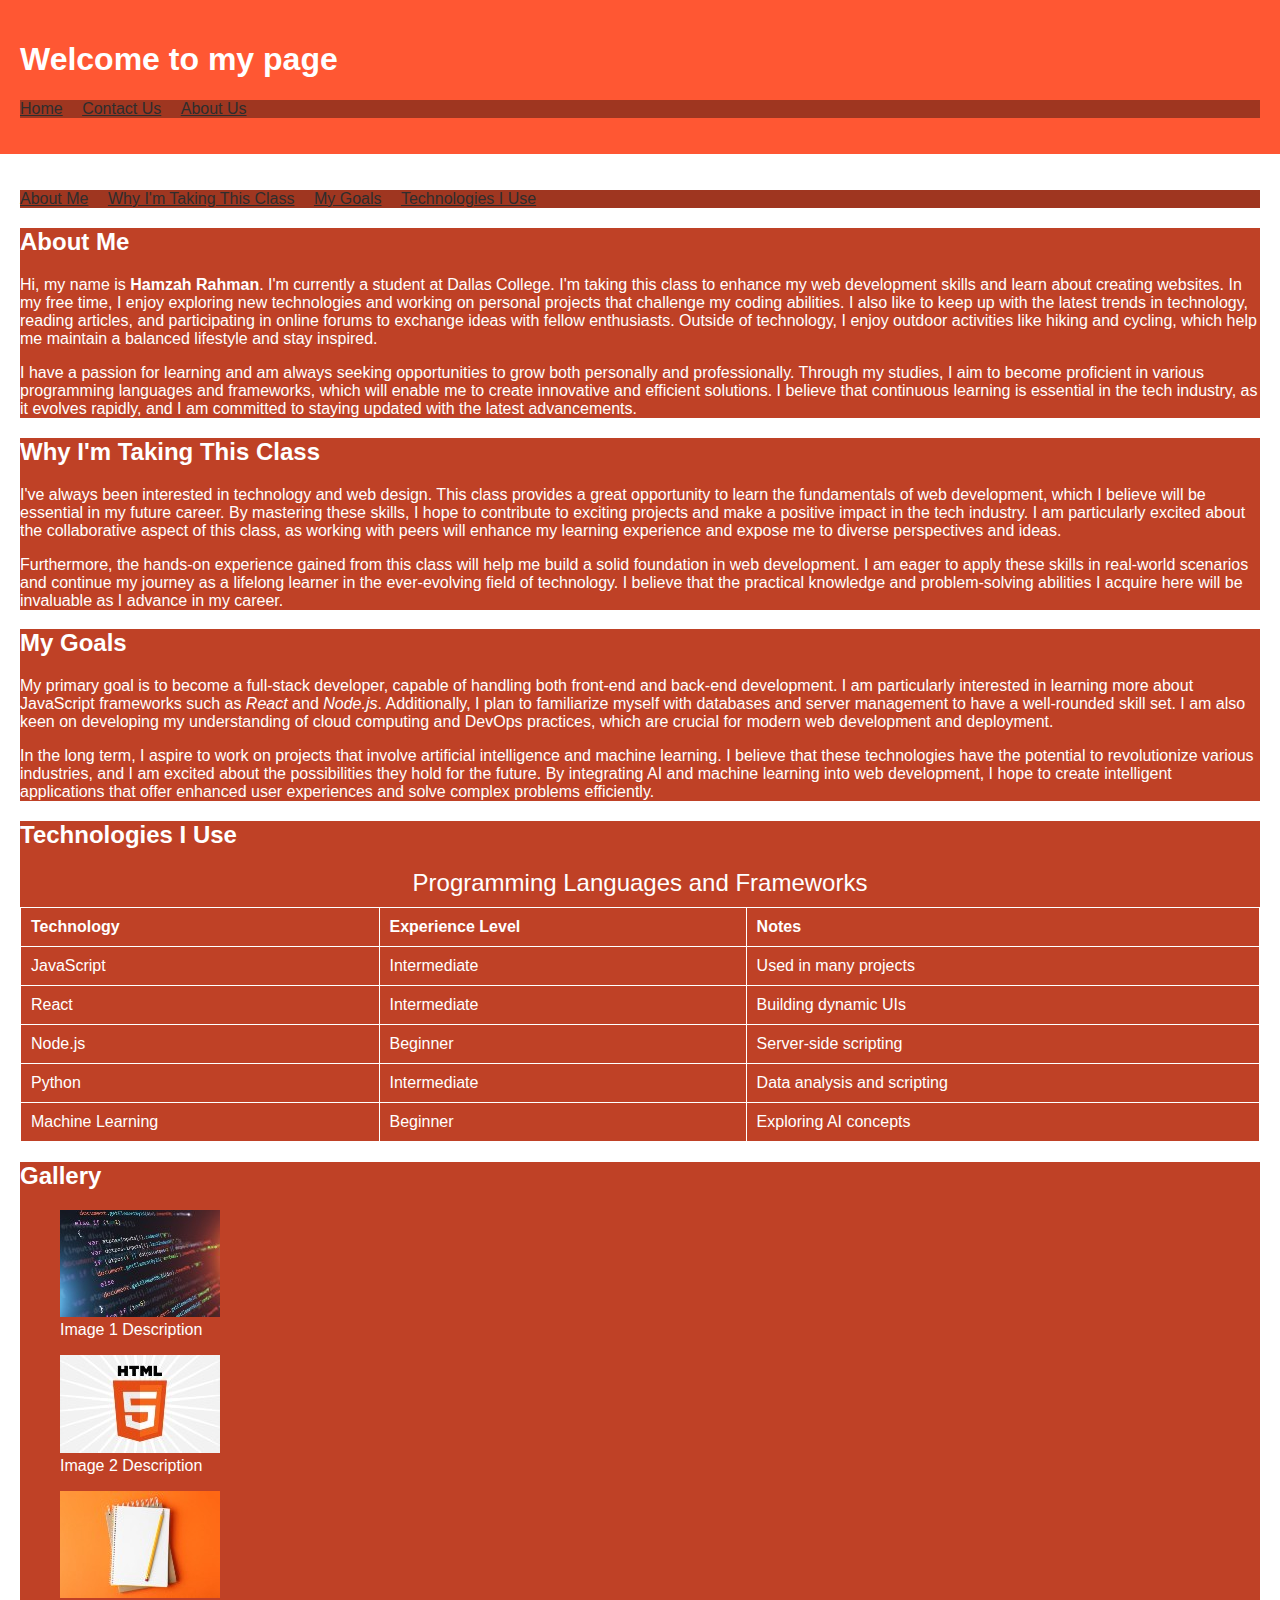
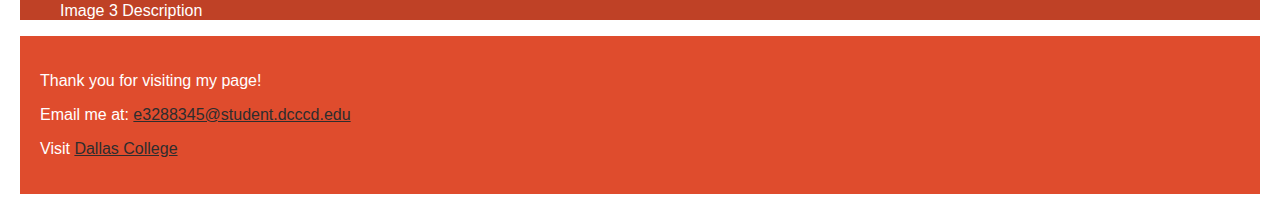
==== index.html @ 8325bf4f "images added" ====
<!DOCTYPE html>
<html lang="en">
<head>
  <meta charset="UTF-8">
  <meta name="viewport" content="width=device-width, initial-scale=1.0">
  <title>About Me</title>
  <link rel="stylesheet" href="css/style.css">
</head>
<body>
  <header>
    <h1>Welcome to my page</h1>
    <nav>
      <ul>
        <li><a href="index.html">Home</a></li>
        <li><a href="contact-us.html">Contact Us</a></li>
        <li><a href="about-us.html">About Us</a></li>
      </ul>
    </nav>
  </header>
  <main>
    <nav>
      <ul>
        <li><a href="#about-me">About Me</a></li>
        <li><a href="#why-class">Why I'm Taking This Class</a></li>
        <li><a href="#goals">My Goals</a></li>
        <li><a href="#technologies">Technologies I Use</a></li>
      </ul>
    </nav>
    <section id="about-me">
      <h2>About Me</h2>
      <p>Hi, my name is <strong>Hamzah Rahman</strong>. I'm currently a student at Dallas College. I'm taking this class to enhance my web development skills and learn about creating websites. In my free time, I enjoy exploring new technologies and working on personal projects that challenge my coding abilities. I also like to keep up with the latest trends in technology, reading articles, and participating in online forums to exchange ideas with fellow enthusiasts. Outside of technology, I enjoy outdoor activities like hiking and cycling, which help me maintain a balanced lifestyle and stay inspired.</p>
      <p>I have a passion for learning and am always seeking opportunities to grow both personally and professionally. Through my studies, I aim to become proficient in various programming languages and frameworks, which will enable me to create innovative and efficient solutions. I believe that continuous learning is essential in the tech industry, as it evolves rapidly, and I am committed to staying updated with the latest advancements.</p>
    </section>
    <section id="why-class">
      <h2>Why I'm Taking This Class</h2>
      <p>I've always been interested in technology and web design. This class provides a great opportunity to learn the fundamentals of web development, which I believe will be essential in my future career. By mastering these skills, I hope to contribute to exciting projects and make a positive impact in the tech industry. I am particularly excited about the collaborative aspect of this class, as working with peers will enhance my learning experience and expose me to diverse perspectives and ideas.</p>
      <p>Furthermore, the hands-on experience gained from this class will help me build a solid foundation in web development. I am eager to apply these skills in real-world scenarios and continue my journey as a lifelong learner in the ever-evolving field of technology. I believe that the practical knowledge and problem-solving abilities I acquire here will be invaluable as I advance in my career.</p>
    </section>
    <section id="goals">
      <h2>My Goals</h2>
      <p>My primary goal is to become a full-stack developer, capable of handling both front-end and back-end development. I am particularly interested in learning more about JavaScript frameworks such as <em>React</em> and <em>Node.js</em>. Additionally, I plan to familiarize myself with databases and server management to have a well-rounded skill set. I am also keen on developing my understanding of cloud computing and DevOps practices, which are crucial for modern web development and deployment.</p>
      <p>In the long term, I aspire to work on projects that involve artificial intelligence and machine learning. I believe that these technologies have the potential to revolutionize various industries, and I am excited about the possibilities they hold for the future. By integrating AI and machine learning into web development, I hope to create intelligent applications that offer enhanced user experiences and solve complex problems efficiently.</p>
    </section>
    <section id="technologies">
      <h2>Technologies I Use</h2>
      <table>
        <caption>Programming Languages and Frameworks</caption>
        <thead>
          <tr>
            <th scope="col">Technology</th>
            <th scope="col">Experience Level</th>
            <th scope="col">Notes</th>
          </tr>
        </thead>
        <tbody>
          <tr>
            <td>JavaScript</td>
            <td>Intermediate</td>
            <td>Used in many projects</td>
          </tr>
          <tr>
            <td>React</td>
            <td>Intermediate</td>
            <td>Building dynamic UIs</td>
          </tr>
          <tr>
            <td>Node.js</td>
            <td>Beginner</td>
            <td>Server-side scripting</td>
          </tr>
          <tr>
            <td>Python</td>
            <td>Intermediate</td>
            <td>Data analysis and scripting</td>
          </tr>
          <tr>
            <td>Machine Learning</td>
            <td>Beginner</td>
            <td>Exploring AI concepts</td>
          </tr>
        </tbody>
      </table>
    </section>
    
    <!-- Adding images to the home page -->
    <section id="images">
      <h2>Gallery</h2>
      <div class="gallery">
        <figure>
          <a href="images/image1-lg.jpg" target="_blank"><img src="images/image1-thumb.jpg" alt="Image 1 Description"></a>
          <figcaption>Image 1 Description</figcaption>
        </figure>
        <figure>
          <a href="images/image2-lg.jpg" target="_blank"><img src="images/image2-thumb.jpg" alt="Image 2 Description"></a>
          <figcaption>Image 2 Description</figcaption>
        </figure>
        <figure>
          <a href="images/image3-lg.jpg" target="_blank"><img src="images/image3-thumb.jpg" alt="Image 3 Description"></a>
          <figcaption>Image 3 Description</figcaption>
        </figure>
      </div>
    </section>

    <footer>
      <p>Thank you for visiting my page!</p>
      <p>Email me at: <a href="mailto:e3288345@student.dcccd.edu">e3288345@student.dcccd.edu</a></p>
      <p>Visit <a href="https://www.dcccd.edu" target="_blank">Dallas College</a></p>
    </footer>
  </main>
</body>
</html>
---- css/style.css ----
header {
  background-color: #FF5733; /* Header background color */
  color: #ffffff; /* Text color for better readability */
}

footer {
  background-color: #DF4C2D; /* Footer background color */
  color: #ffffff; /* Text color for better readability */
}

section {
  background-color: #BF4126; /* Section background color */
  color: #ffffff; /* Text color for better readability */
}

nav {
  background-color: #9F3620; /* Navigation background color */
}

h1, h2, h3, h4, h5, h6 {
  font-family: Arial, sans-serif;
  font-weight: bold;
  color: #ffffff; /* Text color for better readability */
}

p {
  font-family: Arial, sans-serif;
  color: #ffffff; /* Text color for better readability */
}

a:link {
  color: #2e2d2d; /* Custom link color */
}

a:visited {
  color: #000000; /* Custom visited link color */
}

a:hover {
  color: #c7bbb9; /* Custom hover link color */
}

.main-bg {
  background-color: #f0f0f0; /* Main background color */
}

.text-color {
  color: #333333; /* Text color */
}

/* Additional styles for better layout */
body {
  margin: 0;
  font-family: Arial, sans-serif;
}

header, footer {
  padding: 20px;
}

nav ul {
  list-style-type: none;
  padding: 0;
}

nav ul li {
  display: inline;
  margin-right: 15px;
}

main {
  padding: 20px;
}

table {
  width: 100%;
  border-collapse: collapse;
}

table, th, td {
  border: 1px solid #ffffff;
}

th, td {
  padding: 10px;
  text-align: left;
}

caption {
  font-size: 1.5em;
  margin-bottom: 10px;
  color: #ffffff;
}
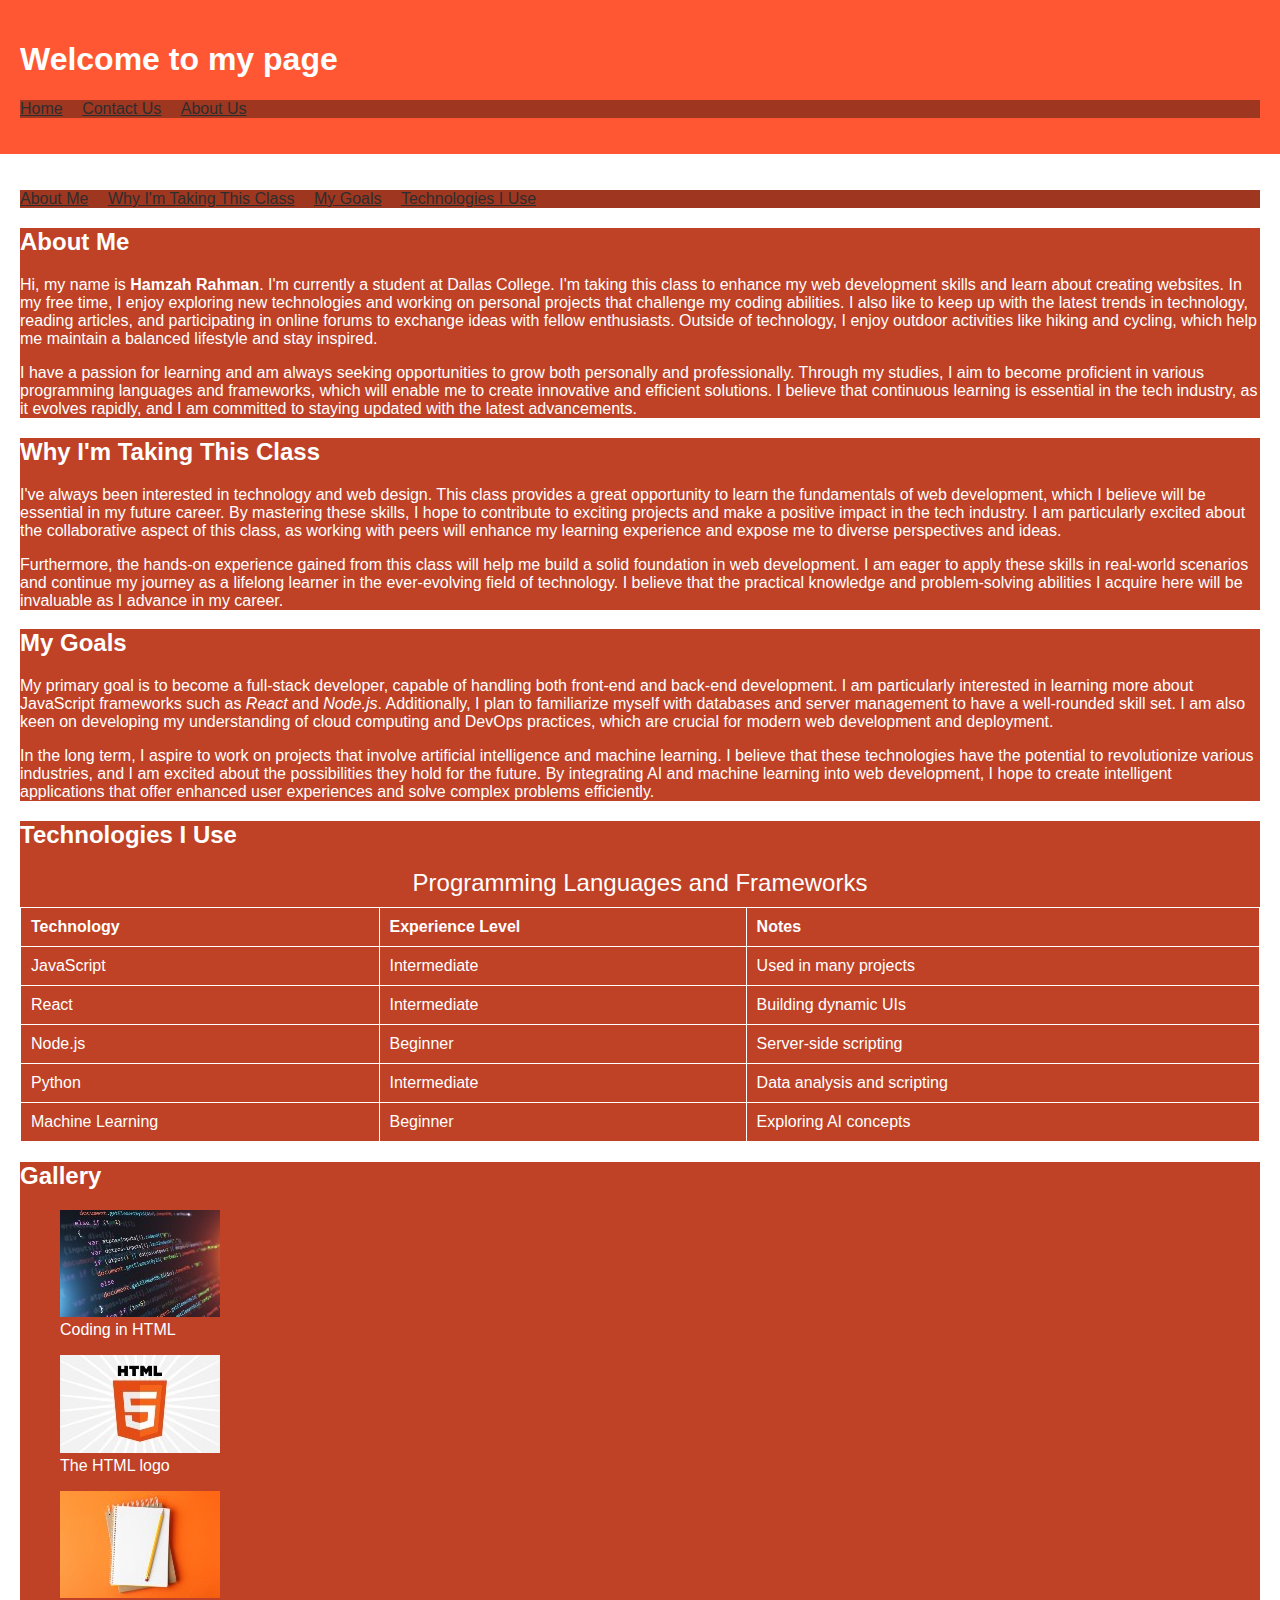
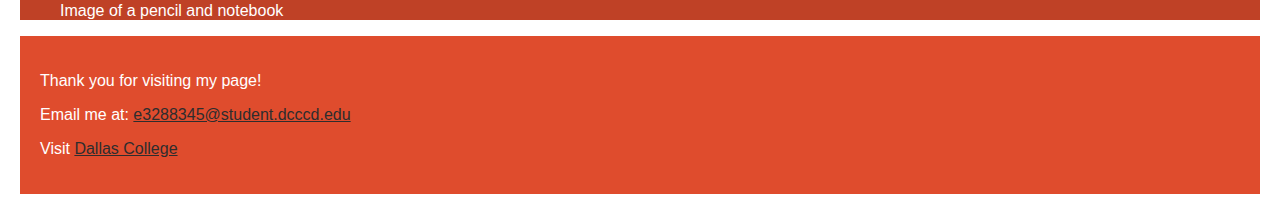
==== commit f03bfdc5: "fixed details" ====
--- a/index.html
+++ b/index.html
@@ -5,6 +5,7 @@
   <meta name="viewport" content="width=device-width, initial-scale=1.0">
   <title>About Me</title>
   <link rel="stylesheet" href="css/style.css">
+  <link rel="icon" type="image/x-icon" href="images/favicon.ico">
 </head>
 <body>
   <header>
@@ -87,16 +88,16 @@
       <h2>Gallery</h2>
       <div class="gallery">
         <figure>
-          <a href="images/image1-lg.jpg" target="_blank"><img src="images/image1-thumb.jpg" alt="Image 1 Description"></a>
-          <figcaption>Image 1 Description</figcaption>
+          <a href="images/image1-lg.jpg" target="_blank"><img src="images/image1-thumb.jpg" alt="Coding in HTML"></a>
+          <figcaption>Coding in HTML</figcaption>
         </figure>
         <figure>
-          <a href="images/image2-lg.jpg" target="_blank"><img src="images/image2-thumb.jpg" alt="Image 2 Description"></a>
-          <figcaption>Image 2 Description</figcaption>
+          <a href="images/image2-lg.jpg" target="_blank"><img src="images/image2-thumb.jpg" alt="The HTML logo"></a>
+          <figcaption>The HTML logo</figcaption>
         </figure>
         <figure>
-          <a href="images/image3-lg.jpg" target="_blank"><img src="images/image3-thumb.jpg" alt="Image 3 Description"></a>
-          <figcaption>Image 3 Description</figcaption>
+          <a href="images/image3-lg.jpg" target="_blank"><img src="images/image3-thumb.jpg" alt="Image of a pencil and notebook"></a>
+          <figcaption>Image of a pencil and notebook</figcaption>
         </figure>
       </div>
     </section>
@@ -108,4 +109,4 @@
     </footer>
   </main>
 </body>
-</html>
+</html>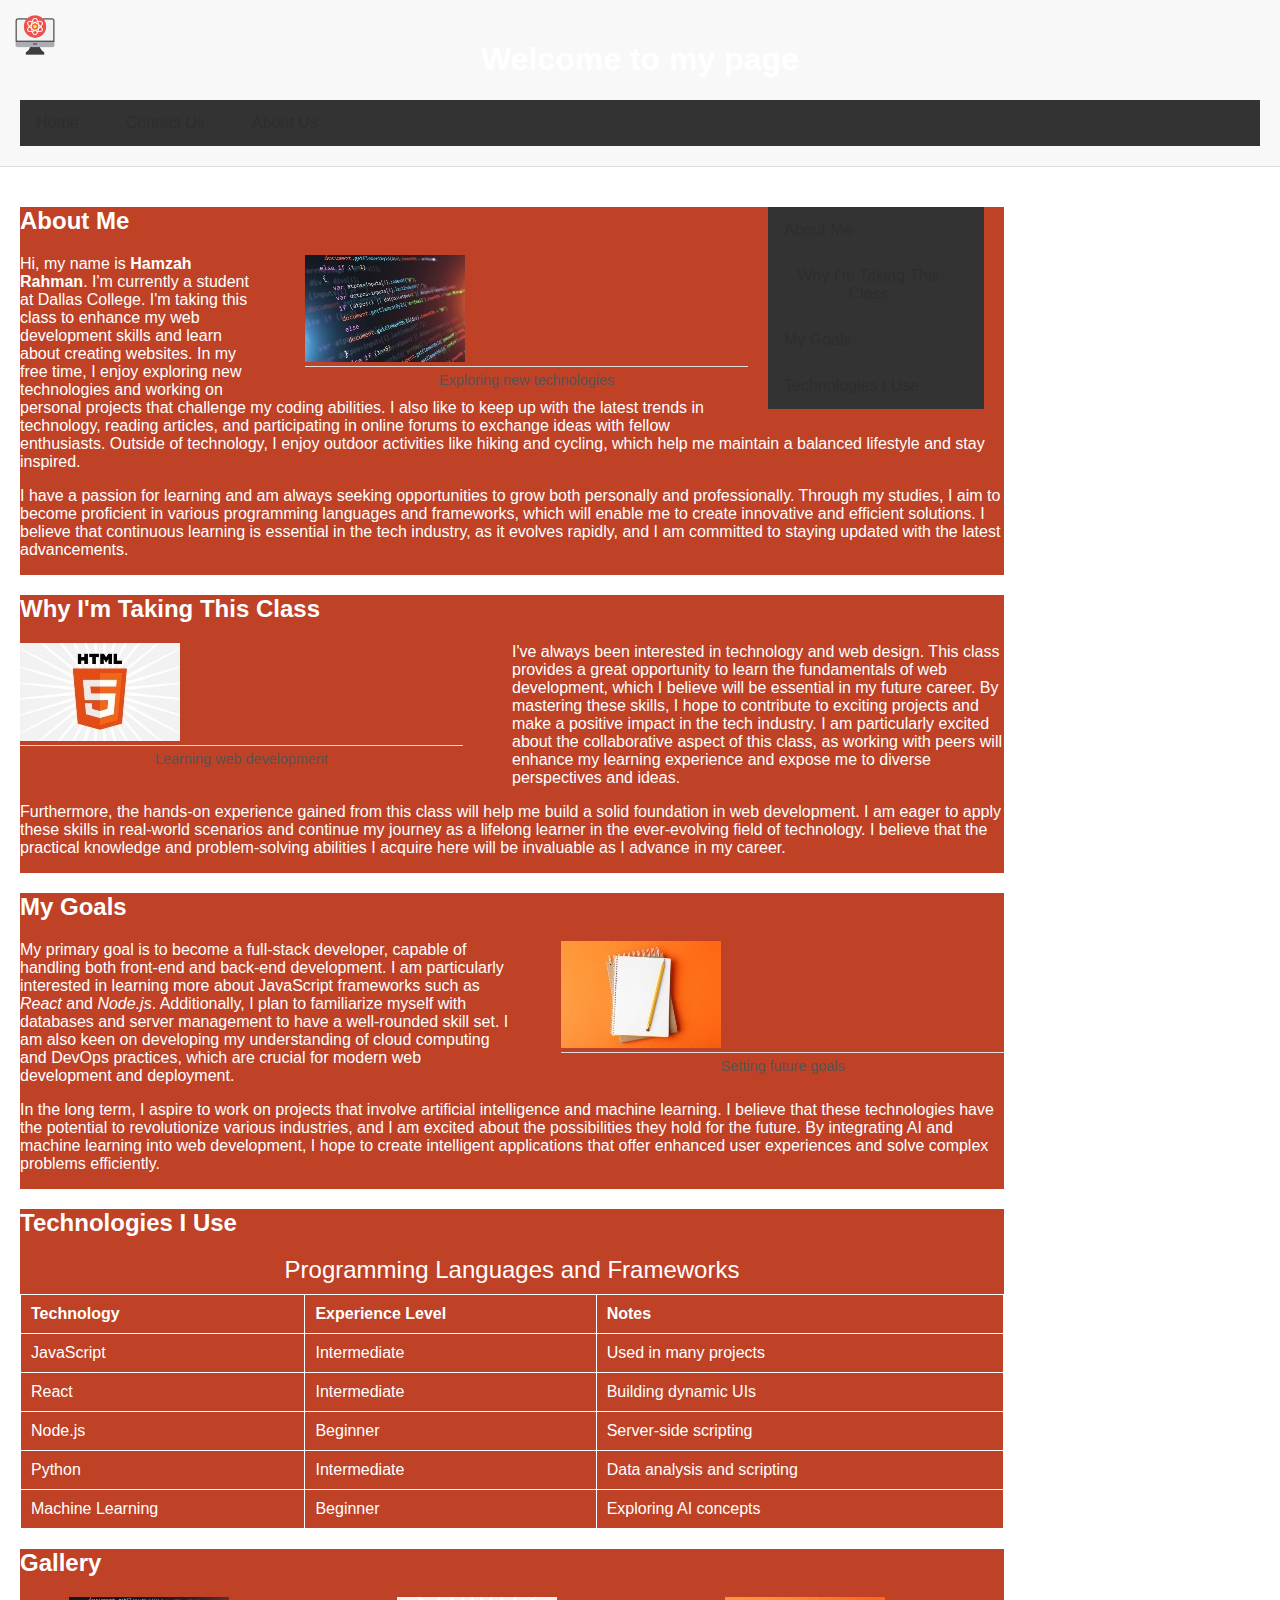
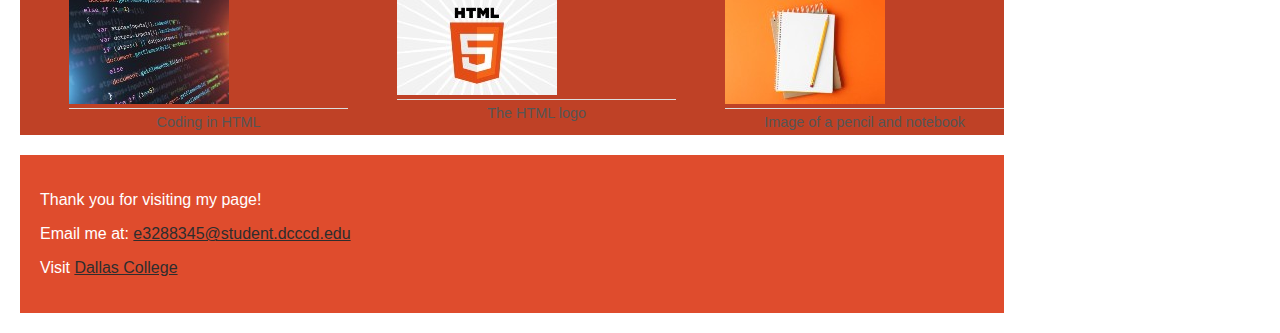
==== commit 49c37f5f: "7/21" ====
--- a/index.html
+++ b/index.html
@@ -5,10 +5,12 @@
   <meta name="viewport" content="width=device-width, initial-scale=1.0">
   <title>About Me</title>
   <link rel="stylesheet" href="css/style.css">
+  <link rel="stylesheet" href="css/layout.css">
   <link rel="icon" type="image/x-icon" href="images/favicon.ico">
 </head>
 <body>
   <header>
+    <img src="images/logo.png" alt="Site Logo" class="logo">
     <h1>Welcome to my page</h1>
     <nav>
       <ul>
@@ -19,26 +21,40 @@
     </nav>
   </header>
   <main>
-    <nav>
-      <ul>
-        <li><a href="#about-me">About Me</a></li>
-        <li><a href="#why-class">Why I'm Taking This Class</a></li>
-        <li><a href="#goals">My Goals</a></li>
-        <li><a href="#technologies">Technologies I Use</a></li>
-      </ul>
-    </nav>
+    <aside>
+      <nav>
+        <ul>
+          <li><a href="#about-me">About Me</a></li>
+          <li><a href="#why-class">Why I'm Taking This Class</a></li>
+          <li><a href="#goals">My Goals</a></li>
+          <li><a href="#technologies">Technologies I Use</a></li>
+        </ul>
+      </nav>
+    </aside>
     <section id="about-me">
       <h2>About Me</h2>
+      <figure>
+        <img src="images/image1-thumb.jpg" alt="About Me Image">
+        <figcaption>Exploring new technologies</figcaption>
+      </figure>
       <p>Hi, my name is <strong>Hamzah Rahman</strong>. I'm currently a student at Dallas College. I'm taking this class to enhance my web development skills and learn about creating websites. In my free time, I enjoy exploring new technologies and working on personal projects that challenge my coding abilities. I also like to keep up with the latest trends in technology, reading articles, and participating in online forums to exchange ideas with fellow enthusiasts. Outside of technology, I enjoy outdoor activities like hiking and cycling, which help me maintain a balanced lifestyle and stay inspired.</p>
       <p>I have a passion for learning and am always seeking opportunities to grow both personally and professionally. Through my studies, I aim to become proficient in various programming languages and frameworks, which will enable me to create innovative and efficient solutions. I believe that continuous learning is essential in the tech industry, as it evolves rapidly, and I am committed to staying updated with the latest advancements.</p>
     </section>
     <section id="why-class">
       <h2>Why I'm Taking This Class</h2>
+      <figure>
+        <img src="images/image2-thumb.jpg" alt="Why Class Image">
+        <figcaption>Learning web development</figcaption>
+      </figure>
       <p>I've always been interested in technology and web design. This class provides a great opportunity to learn the fundamentals of web development, which I believe will be essential in my future career. By mastering these skills, I hope to contribute to exciting projects and make a positive impact in the tech industry. I am particularly excited about the collaborative aspect of this class, as working with peers will enhance my learning experience and expose me to diverse perspectives and ideas.</p>
       <p>Furthermore, the hands-on experience gained from this class will help me build a solid foundation in web development. I am eager to apply these skills in real-world scenarios and continue my journey as a lifelong learner in the ever-evolving field of technology. I believe that the practical knowledge and problem-solving abilities I acquire here will be invaluable as I advance in my career.</p>
     </section>
     <section id="goals">
       <h2>My Goals</h2>
+      <figure>
+        <img src="images/image3-thumb.jpg" alt="Goals Image">
+        <figcaption>Setting future goals</figcaption>
+      </figure>
       <p>My primary goal is to become a full-stack developer, capable of handling both front-end and back-end development. I am particularly interested in learning more about JavaScript frameworks such as <em>React</em> and <em>Node.js</em>. Additionally, I plan to familiarize myself with databases and server management to have a well-rounded skill set. I am also keen on developing my understanding of cloud computing and DevOps practices, which are crucial for modern web development and deployment.</p>
       <p>In the long term, I aspire to work on projects that involve artificial intelligence and machine learning. I believe that these technologies have the potential to revolutionize various industries, and I am excited about the possibilities they hold for the future. By integrating AI and machine learning into web development, I hope to create intelligent applications that offer enhanced user experiences and solve complex problems efficiently.</p>
     </section>
@@ -82,8 +98,6 @@
         </tbody>
       </table>
     </section>
-    
-    <!-- Adding images to the home page -->
     <section id="images">
       <h2>Gallery</h2>
       <div class="gallery">
@@ -101,7 +115,6 @@
         </figure>
       </div>
     </section>
-
     <footer>
       <p>Thank you for visiting my page!</p>
       <p>Email me at: <a href="mailto:e3288345@student.dcccd.edu">e3288345@student.dcccd.edu</a></p>
@@ -109,4 +122,4 @@
     </footer>
   </main>
 </body>
-</html>+</html>
--- a/css/layout.css
+++ b/css/layout.css
@@ -0,0 +1,116 @@
+/* layout.css */
+
+body {
+    font-family: Arial, sans-serif;
+  }
+  
+  header {
+    background-color: #f8f8f8;
+    padding: 20px;
+    text-align: center;
+    border-bottom: 1px solid #ddd;
+    position: relative; /* Needed for absolute positioning of logo */
+  }
+  
+  nav {
+    background-color: #333;
+    overflow: hidden;
+  }
+  
+  nav ul {
+    list-style-type: none;
+    margin: 0;
+    padding: 0;
+  }
+  
+  nav ul li {
+    float: left;
+  }
+  
+  nav ul li a {
+    display: block;
+    color: white;
+    text-align: center;
+    padding: 14px 16px;
+    text-decoration: none;
+  }
+  
+  nav ul li a:hover {
+    background-color: #111;
+  }
+  
+  aside {
+    float: right;
+    width: 20vw;
+    padding: 20px;
+    box-sizing: border-box;
+    position: sticky;
+    top: 0;
+  }
+  
+  main {
+    width: 80vw;
+    margin-right: 20vw;
+    padding: 20px;
+    box-sizing: border-box;
+  }
+  
+  section {
+    margin-bottom: 20px;
+  }
+  
+  figure {
+    margin: 0;
+    padding: 0;
+  }
+  
+  figure img {
+    max-width: 100%;
+    height: auto;
+  }
+  
+  figure figcaption {
+    text-align: center;
+    font-size: 0.9em;
+    color: #555;
+    padding: 5px;
+    border-top: 1px solid #ddd;
+  }
+  
+  /* Float images alternately */
+  section:nth-child(odd) figure {
+    float: left;
+    width: 45%;
+    margin-right: 5%;
+  }
+  
+  section:nth-child(even) figure {
+    float: right;
+    width: 45%;
+    margin-left: 5%;
+  }
+  
+  section::after {
+    content: "";
+    display: table;
+    clear: both;
+  }
+  
+  /* Logo positioning */
+  header img.logo {
+    position: absolute;
+    top: 10px;
+    left: 10px;
+    width: 50px;
+    height: auto;
+  }
+  
+  .gallery {
+    display: flex;
+    justify-content: space-between;
+  }
+  
+  .gallery figure {
+    width: 30%;
+  }
+  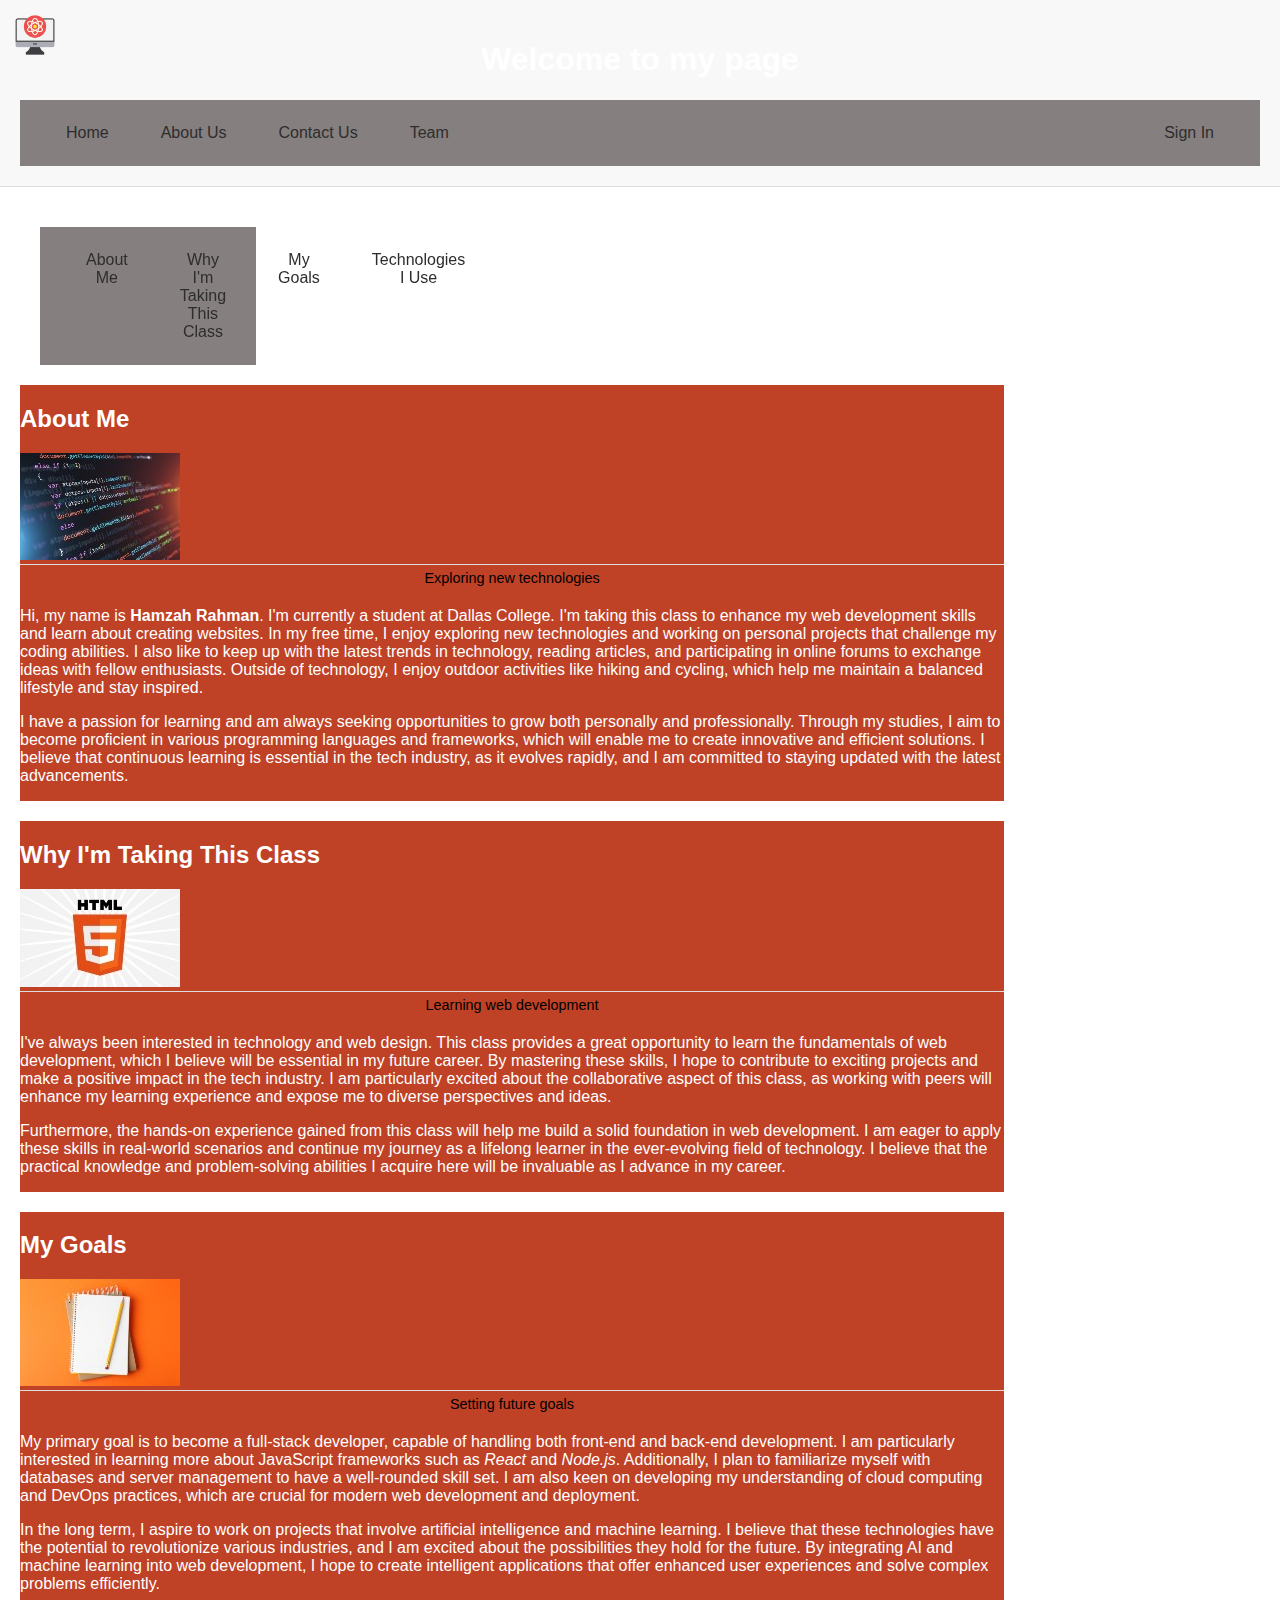
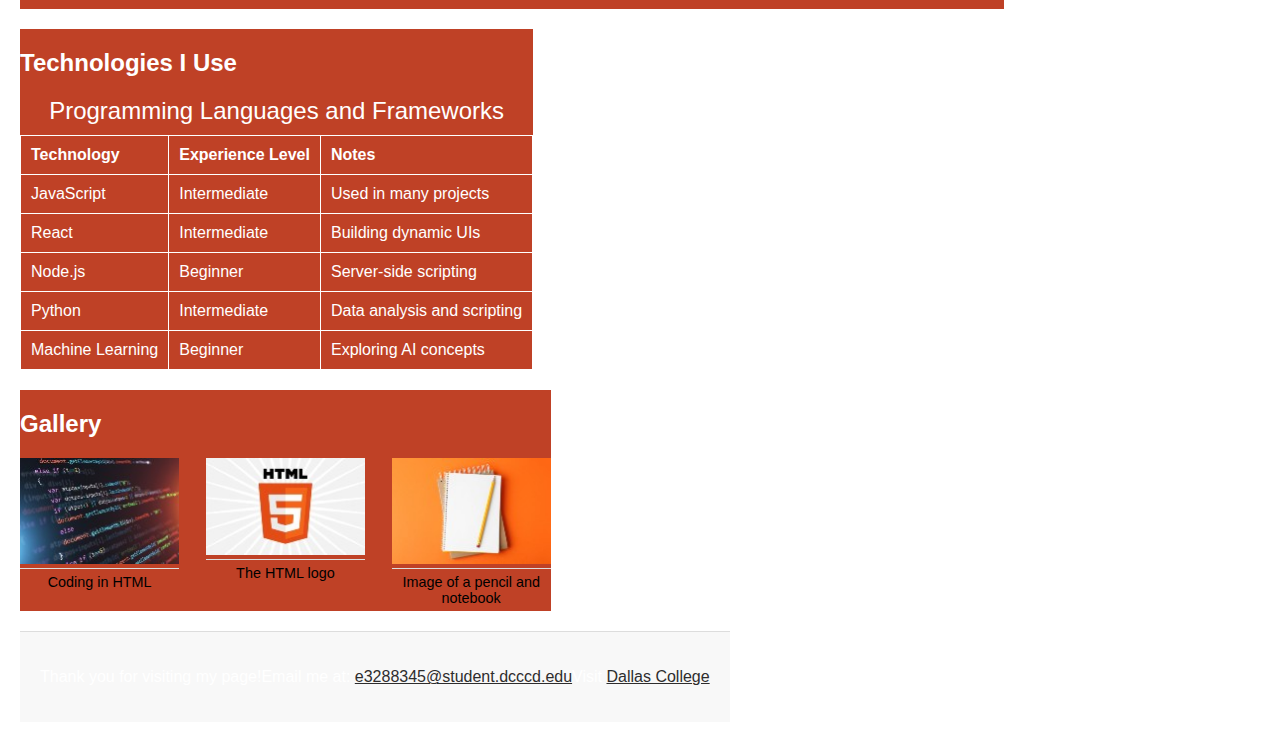
==== commit 1fced139: "nav bar fixed" ====
--- a/index.html
+++ b/index.html
@@ -15,10 +15,12 @@
     <nav>
       <ul>
         <li><a href="index.html">Home</a></li>
+        <li><a href="about-us.html">About Us</a></li>
         <li><a href="contact-us.html">Contact Us</a></li>
-        <li><a href="about-us.html">About Us</a></li>
+        <li><a href="team.html">Team</a></li>
+        <li class="sign-in"><a href="#">Sign In</a></li>
       </ul>
-    </nav>
+    </nav>    
   </header>
   <main>
     <aside>
--- a/css/layout.css
+++ b/css/layout.css
@@ -1,116 +1,215 @@
 /* layout.css */
 
+/* General Body Styling */
 body {
-    font-family: Arial, sans-serif;
-  }
-  
-  header {
-    background-color: #f8f8f8;
-    padding: 20px;
+  font-family: Arial, sans-serif;
+  margin: 0;
+  padding: 0;
+  box-sizing: border-box;
+}
+
+/* Header Styling */
+header {
+  background-color: #f8f8f8;
+  padding: 20px;
+  text-align: center;
+  border-bottom: 1px solid #ddd;
+  position: relative; /* Needed for absolute positioning of logo */
+}
+
+header img.logo {
+  position: absolute;
+  top: 10px;
+  left: 10px;
+  width: 50px;
+  height: auto;
+}
+
+/* Navigation Styling */
+nav {
+  background-color: #857f7f;
+  display: flex;
+  justify-content: space-between;
+  align-items: center;
+  padding: 10px 20px;
+}
+
+nav ul {
+  list-style-type: none;
+  margin: 0;
+  padding: 0;
+  display: flex;
+  flex: 1;
+}
+
+nav ul li {
+  margin: 0 10px;
+}
+
+nav ul li a {
+  display: block;
+  color: white;
+  text-align: center;
+  padding: 14px 16px;
+  text-decoration: none;
+}
+
+nav ul li a:hover {
+  background-color: #111;
+}
+
+/* Sign In link styling */
+nav .sign-in {
+  margin-left: auto;
+}
+
+/* Main Content Styling */
+main {
+  display: flex;
+  flex-wrap: wrap;
+}
+
+aside {
+  width: 20vw;
+  padding: 20px;
+  box-sizing: border-box;
+  position: sticky;
+  top: 0;
+}
+
+main {
+  width: 80vw;
+  margin-right: 20vw;
+  padding: 20px;
+  box-sizing: border-box;
+}
+
+section {
+  margin-bottom: 20px;
+}
+
+/* Figure Styling */
+figure {
+  margin: 0;
+  padding: 0;
+}
+
+figure img {
+  max-width: 100%;
+  height: auto;
+}
+
+figure figcaption {
+  text-align: center;
+  font-size: 0.9em;
+  color: #000;
+  padding: 5px;
+  border-top: 1px solid #ddd;
+}
+
+/* Team Page Specific Styling */
+.team-container {
+  display: flex;
+  flex-wrap: wrap;
+  justify-content: space-around;
+  margin: 20px 0;
+}
+
+.team-member {
+  flex: 1 1 30%;
+  margin: 20px;
+  padding: 20px;
+  border: 1px solid #ddd;
+  box-shadow: 2px 2px 10px rgba(0, 0, 0, 0.1);
+  text-align: center;
+}
+
+.team-member img {
+  border-radius: 50%;
+}
+
+.team-member h3 {
+  margin-top: 15px;
+}
+
+.team-member p {
+  font-size: 0.9em;
+  color: #666;
+}
+
+/* Gallery Styling */
+.gallery {
+  display: flex;
+  justify-content: space-between;
+}
+
+.gallery figure {
+  width: 30%;
+}
+
+/* Footer Styling */
+footer {
+  background-color: #f8f8f8;
+  padding: 20px;
+  border-top: 1px solid #ddd;
+  display: flex;
+  justify-content: space-between;
+  align-items: center;
+}
+
+footer .footer-col {
+  flex: 1;
+  padding: 10px;
+}
+
+footer .footer-col a {
+  color: #333;
+  text-decoration: none;
+}
+
+footer .footer-col a:hover {
+  text-decoration: underline;
+}
+
+/* Responsive Design */
+@media (max-width: 768px) {
+  nav ul {
+    flex-direction: column;
+    align-items: center;
+  }
+
+  aside {
+    width: 100%;
+  }
+
+  main {
+    width: 100%;
+    margin-right: 0;
+  }
+
+  .team-container {
+    flex-direction: column;
+  }
+
+  .team-member {
+    width: 100%;
+  }
+
+  .gallery {
+    flex-direction: column;
+  }
+
+  .gallery figure {
+    width: 100%;
+    margin-bottom: 20px;
+  }
+
+  footer {
+    flex-direction: column;
+  }
+
+  footer .footer-col {
+    width: 100%;
     text-align: center;
-    border-bottom: 1px solid #ddd;
-    position: relative; /* Needed for absolute positioning of logo */
-  }
-  
-  nav {
-    background-color: #333;
-    overflow: hidden;
-  }
-  
-  nav ul {
-    list-style-type: none;
-    margin: 0;
-    padding: 0;
-  }
-  
-  nav ul li {
-    float: left;
-  }
-  
-  nav ul li a {
-    display: block;
-    color: white;
-    text-align: center;
-    padding: 14px 16px;
-    text-decoration: none;
-  }
-  
-  nav ul li a:hover {
-    background-color: #111;
-  }
-  
-  aside {
-    float: right;
-    width: 20vw;
-    padding: 20px;
-    box-sizing: border-box;
-    position: sticky;
-    top: 0;
-  }
-  
-  main {
-    width: 80vw;
-    margin-right: 20vw;
-    padding: 20px;
-    box-sizing: border-box;
-  }
-  
-  section {
-    margin-bottom: 20px;
-  }
-  
-  figure {
-    margin: 0;
-    padding: 0;
-  }
-  
-  figure img {
-    max-width: 100%;
-    height: auto;
-  }
-  
-  figure figcaption {
-    text-align: center;
-    font-size: 0.9em;
-    color: #555;
-    padding: 5px;
-    border-top: 1px solid #ddd;
-  }
-  
-  /* Float images alternately */
-  section:nth-child(odd) figure {
-    float: left;
-    width: 45%;
-    margin-right: 5%;
-  }
-  
-  section:nth-child(even) figure {
-    float: right;
-    width: 45%;
-    margin-left: 5%;
-  }
-  
-  section::after {
-    content: "";
-    display: table;
-    clear: both;
-  }
-  
-  /* Logo positioning */
-  header img.logo {
-    position: absolute;
-    top: 10px;
-    left: 10px;
-    width: 50px;
-    height: auto;
-  }
-  
-  .gallery {
-    display: flex;
-    justify-content: space-between;
-  }
-  
-  .gallery figure {
-    width: 30%;
-  }
-  +  }
+}
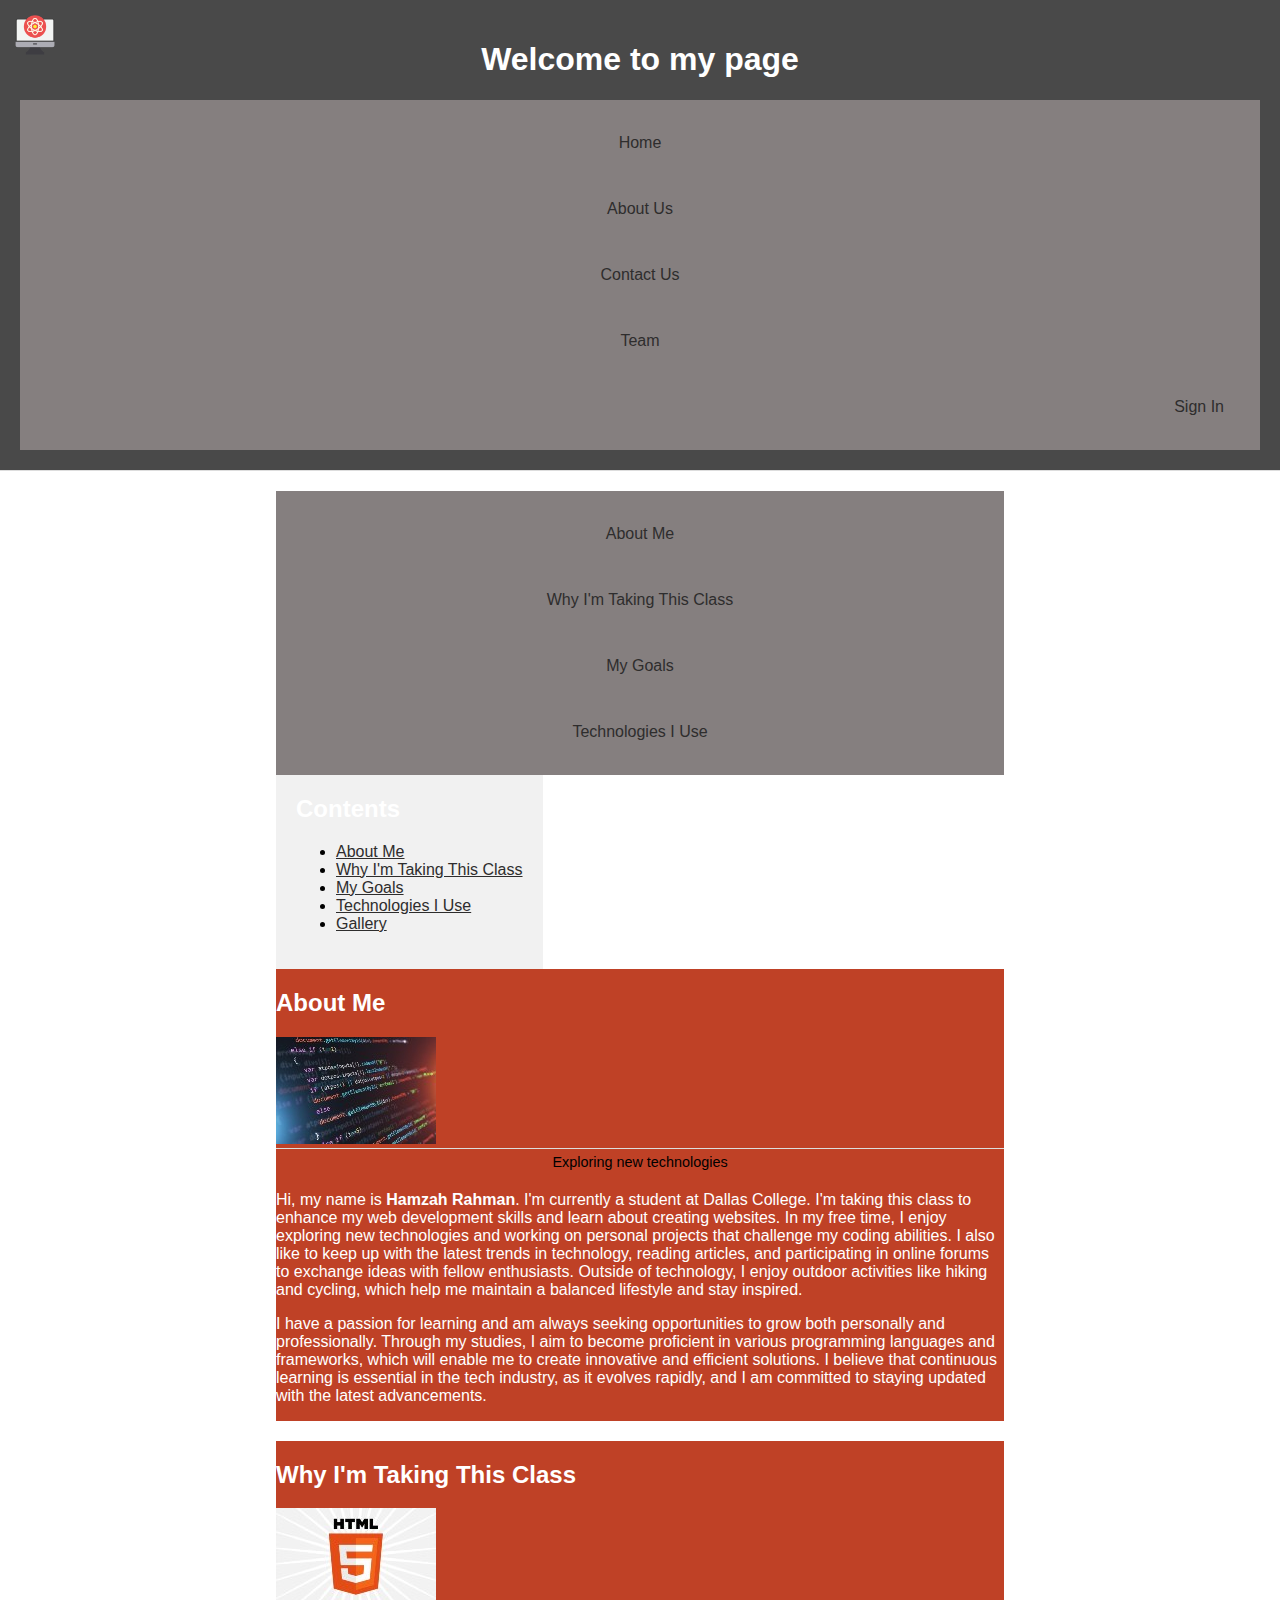
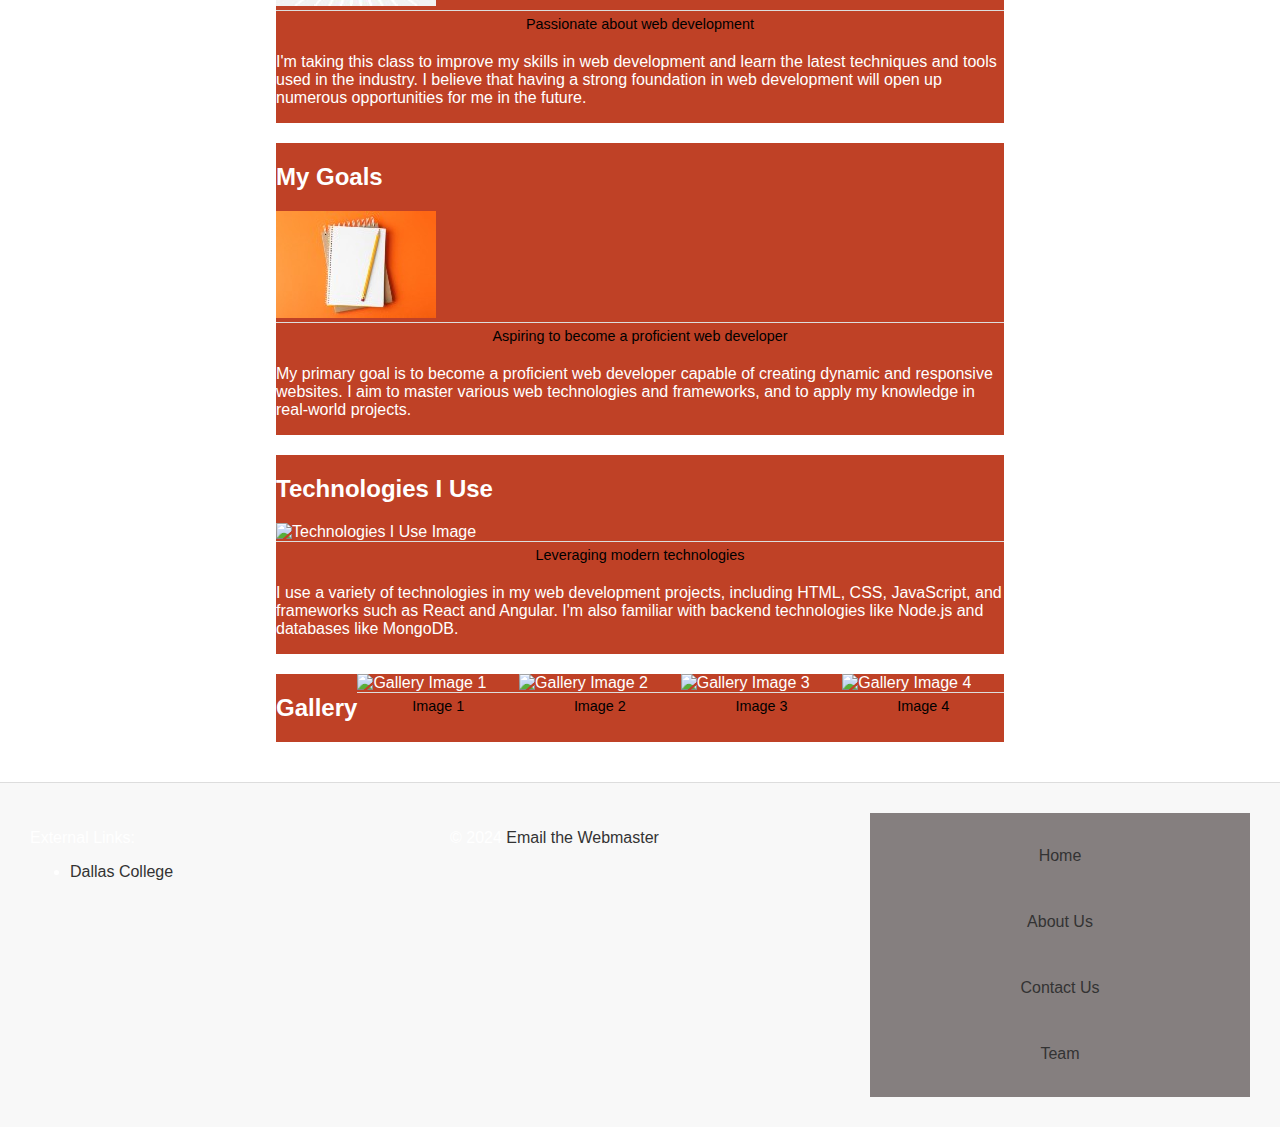
==== commit 6ca6f657: "8/3" ====
--- a/index.html
+++ b/index.html
@@ -22,18 +22,26 @@
       </ul>
     </nav>    
   </header>
-  <main>
-    <aside>
-      <nav>
-        <ul>
-          <li><a href="#about-me">About Me</a></li>
-          <li><a href="#why-class">Why I'm Taking This Class</a></li>
-          <li><a href="#goals">My Goals</a></li>
-          <li><a href="#technologies">Technologies I Use</a></li>
-        </ul>
-      </nav>
+  <main class="grid-container">
+    <nav class="main-nav">
+      <ul>
+        <li><a href="#about-me">About Me</a></li>
+        <li><a href="#why-class">Why I'm Taking This Class</a></li>
+        <li><a href="#goals">My Goals</a></li>
+        <li><a href="#technologies">Technologies I Use</a></li>
+      </ul>
+    </nav>
+    <aside class="contents">
+      <h2>Contents</h2>
+      <ul>
+        <li><a href="#about-me">About Me</a></li>
+        <li><a href="#why-class">Why I'm Taking This Class</a></li>
+        <li><a href="#goals">My Goals</a></li>
+        <li><a href="#technologies">Technologies I Use</a></li>
+        <li><a href="#images">Gallery</a></li>
+      </ul>
     </aside>
-    <section id="about-me">
+    <section id="about-me" class="main-content">
       <h2>About Me</h2>
       <figure>
         <img src="images/image1-thumb.jpg" alt="About Me Image">
@@ -45,83 +53,67 @@
     <section id="why-class">
       <h2>Why I'm Taking This Class</h2>
       <figure>
-        <img src="images/image2-thumb.jpg" alt="Why Class Image">
-        <figcaption>Learning web development</figcaption>
+        <img src="images/image2-thumb.jpg" alt="Why I'm Taking This Class Image">
+        <figcaption>Passionate about web development</figcaption>
       </figure>
-      <p>I've always been interested in technology and web design. This class provides a great opportunity to learn the fundamentals of web development, which I believe will be essential in my future career. By mastering these skills, I hope to contribute to exciting projects and make a positive impact in the tech industry. I am particularly excited about the collaborative aspect of this class, as working with peers will enhance my learning experience and expose me to diverse perspectives and ideas.</p>
-      <p>Furthermore, the hands-on experience gained from this class will help me build a solid foundation in web development. I am eager to apply these skills in real-world scenarios and continue my journey as a lifelong learner in the ever-evolving field of technology. I believe that the practical knowledge and problem-solving abilities I acquire here will be invaluable as I advance in my career.</p>
+      <p>I'm taking this class to improve my skills in web development and learn the latest techniques and tools used in the industry. I believe that having a strong foundation in web development will open up numerous opportunities for me in the future.</p>
     </section>
     <section id="goals">
       <h2>My Goals</h2>
       <figure>
-        <img src="images/image3-thumb.jpg" alt="Goals Image">
-        <figcaption>Setting future goals</figcaption>
+        <img src="images/image3-thumb.jpg" alt="My Goals Image">
+        <figcaption>Aspiring to become a proficient web developer</figcaption>
       </figure>
-      <p>My primary goal is to become a full-stack developer, capable of handling both front-end and back-end development. I am particularly interested in learning more about JavaScript frameworks such as <em>React</em> and <em>Node.js</em>. Additionally, I plan to familiarize myself with databases and server management to have a well-rounded skill set. I am also keen on developing my understanding of cloud computing and DevOps practices, which are crucial for modern web development and deployment.</p>
-      <p>In the long term, I aspire to work on projects that involve artificial intelligence and machine learning. I believe that these technologies have the potential to revolutionize various industries, and I am excited about the possibilities they hold for the future. By integrating AI and machine learning into web development, I hope to create intelligent applications that offer enhanced user experiences and solve complex problems efficiently.</p>
+      <p>My primary goal is to become a proficient web developer capable of creating dynamic and responsive websites. I aim to master various web technologies and frameworks, and to apply my knowledge in real-world projects.</p>
     </section>
     <section id="technologies">
       <h2>Technologies I Use</h2>
-      <table>
-        <caption>Programming Languages and Frameworks</caption>
-        <thead>
-          <tr>
-            <th scope="col">Technology</th>
-            <th scope="col">Experience Level</th>
-            <th scope="col">Notes</th>
-          </tr>
-        </thead>
-        <tbody>
-          <tr>
-            <td>JavaScript</td>
-            <td>Intermediate</td>
-            <td>Used in many projects</td>
-          </tr>
-          <tr>
-            <td>React</td>
-            <td>Intermediate</td>
-            <td>Building dynamic UIs</td>
-          </tr>
-          <tr>
-            <td>Node.js</td>
-            <td>Beginner</td>
-            <td>Server-side scripting</td>
-          </tr>
-          <tr>
-            <td>Python</td>
-            <td>Intermediate</td>
-            <td>Data analysis and scripting</td>
-          </tr>
-          <tr>
-            <td>Machine Learning</td>
-            <td>Beginner</td>
-            <td>Exploring AI concepts</td>
-          </tr>
-        </tbody>
-      </table>
+      <figure>
+        <img src="images/image4-thumb.jpg" alt="Technologies I Use Image">
+        <figcaption>Leveraging modern technologies</figcaption>
+      </figure>
+      <p>I use a variety of technologies in my web development projects, including HTML, CSS, JavaScript, and frameworks such as React and Angular. I'm also familiar with backend technologies like Node.js and databases like MongoDB.</p>
     </section>
-    <section id="images">
+    <section id="images" class="gallery">
       <h2>Gallery</h2>
-      <div class="gallery">
-        <figure>
-          <a href="images/image1-lg.jpg" target="_blank"><img src="images/image1-thumb.jpg" alt="Coding in HTML"></a>
-          <figcaption>Coding in HTML</figcaption>
-        </figure>
-        <figure>
-          <a href="images/image2-lg.jpg" target="_blank"><img src="images/image2-thumb.jpg" alt="The HTML logo"></a>
-          <figcaption>The HTML logo</figcaption>
-        </figure>
-        <figure>
-          <a href="images/image3-lg.jpg" target="_blank"><img src="images/image3-thumb.jpg" alt="Image of a pencil and notebook"></a>
-          <figcaption>Image of a pencil and notebook</figcaption>
-        </figure>
-      </div>
+      <figure>
+        <img src="images/gallery1-thumb.jpg" alt="Gallery Image 1">
+        <figcaption>Image 1</figcaption>
+      </figure>
+      <figure>
+        <img src="images/gallery2-thumb.jpg" alt="Gallery Image 2">
+        <figcaption>Image 2</figcaption>
+      </figure>
+      <figure>
+        <img src="images/gallery3-thumb.jpg" alt="Gallery Image 3">
+        <figcaption>Image 3</figcaption>
+      </figure>
+      <figure>
+        <img src="images/gallery4-thumb.jpg" alt="Gallery Image 4">
+        <figcaption>Image 4</figcaption>
+      </figure>
     </section>
-    <footer>
-      <p>Thank you for visiting my page!</p>
-      <p>Email me at: <a href="mailto:e3288345@student.dcccd.edu">e3288345@student.dcccd.edu</a></p>
-      <p>Visit <a href="https://www.dcccd.edu" target="_blank">Dallas College</a></p>
-    </footer>
   </main>
+  <footer>
+    <div class="footer-col">
+      <p>External Links:</p>
+      <ul>
+        <li><a href="https://www.dcccd.edu" target="_blank">Dallas College</a></li>
+      </ul>
+    </div>
+    <div class="footer-col">
+      <p>&copy; 2024 <a href="mailto:e3288345@student.dcccd.edu">Email the Webmaster</a></p>
+    </div>
+    <div class="footer-col">
+      <nav>
+        <ul>
+          <li><a href="index.html">Home</a></li>
+          <li><a href="about-us.html">About Us</a></li>
+          <li><a href="contact-us.html">Contact Us</a></li>
+          <li><a href="team.html">Team</a></li>
+        </ul>
+      </nav>
+    </div>
+  </footer>
 </body>
 </html>
--- a/css/layout.css
+++ b/css/layout.css
@@ -6,15 +6,24 @@
   margin: 0;
   padding: 0;
   box-sizing: border-box;
+  display: grid;
+  grid-template-areas:
+    "header header header"
+    "nav main aside"
+    "footer footer footer";
+  grid-template-columns: 20% 1fr 20%;
+  grid-template-rows: auto 1fr auto;
+  height: 100vh;
 }
 
 /* Header Styling */
 header {
-  background-color: #f8f8f8;
+  background-color: #494949;
   padding: 20px;
   text-align: center;
   border-bottom: 1px solid #ddd;
   position: relative; /* Needed for absolute positioning of logo */
+  grid-area: header;
 }
 
 header img.logo {
@@ -28,10 +37,14 @@
 /* Navigation Styling */
 nav {
   background-color: #857f7f;
-  display: flex;
-  justify-content: space-between;
-  align-items: center;
   padding: 10px 20px;
+  position: sticky;
+  top: 0;
+  z-index: 1000; /* Ensures it is on top of other content */
+  width: 100%; /* Full width to ensure it aligns correctly */
+  box-sizing: border-box; /* Includes padding in the width */
+  grid-area: nav;
+  align-self: start;
 }
 
 nav ul {
@@ -39,11 +52,11 @@
   margin: 0;
   padding: 0;
   display: flex;
-  flex: 1;
+  flex-direction: column; /* Vertical layout of list items */
 }
 
 nav ul li {
-  margin: 0 10px;
+  margin: 10px 0;
 }
 
 nav ul li a {
@@ -60,30 +73,46 @@
 
 /* Sign In link styling */
 nav .sign-in {
-  margin-left: auto;
+  margin-left: auto; /* Pushes the Sign In link to the far right */
 }
 
 /* Main Content Styling */
 main {
   display: flex;
-  flex-wrap: wrap;
-}
-
+  flex-direction: column;
+  padding: 20px;
+  box-sizing: border-box;
+  grid-area: main;
+}
+
+/* Aside Styling */
 aside {
-  width: 20vw;
   padding: 20px;
   box-sizing: border-box;
-  position: sticky;
-  top: 0;
-}
-
-main {
-  width: 80vw;
-  margin-right: 20vw;
-  padding: 20px;
-  box-sizing: border-box;
-}
-
+  background-color: #f1f1f1;
+  grid-area: aside;
+  align-self: start;
+}
+
+aside nav ul {
+  list-style-type: none;
+  padding: 0;
+}
+
+aside nav ul li {
+  margin-bottom: 10px;
+}
+
+aside nav ul li a {
+  text-decoration: none;
+  color: #000;
+}
+
+aside h2 {
+  margin-top: 0;
+}
+
+/* Section Styling */
 section {
   margin-bottom: 20px;
 }
@@ -107,36 +136,6 @@
   border-top: 1px solid #ddd;
 }
 
-/* Team Page Specific Styling */
-.team-container {
-  display: flex;
-  flex-wrap: wrap;
-  justify-content: space-around;
-  margin: 20px 0;
-}
-
-.team-member {
-  flex: 1 1 30%;
-  margin: 20px;
-  padding: 20px;
-  border: 1px solid #ddd;
-  box-shadow: 2px 2px 10px rgba(0, 0, 0, 0.1);
-  text-align: center;
-}
-
-.team-member img {
-  border-radius: 50%;
-}
-
-.team-member h3 {
-  margin-top: 15px;
-}
-
-.team-member p {
-  font-size: 0.9em;
-  color: #666;
-}
-
 /* Gallery Styling */
 .gallery {
   display: flex;
@@ -152,30 +151,49 @@
   background-color: #f8f8f8;
   padding: 20px;
   border-top: 1px solid #ddd;
-  display: flex;
-  justify-content: space-between;
-  align-items: center;
-}
-
-footer .footer-col {
-  flex: 1;
+  display: grid;
+  grid-template-columns: repeat(3, 1fr);
+  gap: 20px;
+  grid-area: footer;
+}
+
+.footer-col {
   padding: 10px;
 }
 
-footer .footer-col a {
+.footer-col a {
   color: #333;
   text-decoration: none;
 }
 
-footer .footer-col a:hover {
+.footer-col a:hover {
   text-decoration: underline;
 }
 
 /* Responsive Design */
 @media (max-width: 768px) {
+  body {
+    grid-template-areas:
+      "header"
+      "nav"
+      "main"
+      "aside"
+      "footer";
+    grid-template-columns: 1fr;
+    grid-template-rows: auto auto 1fr auto auto;
+  }
+
   nav ul {
-    flex-direction: column;
-    align-items: center;
+    flex-direction: row; /* Stack items horizontally on small screens */
+  }
+
+  nav ul li {
+    margin: 0 10px;
+  }
+
+  nav .sign-in {
+    margin-left: 0; /* Remove margin to align properly */
+    margin-top: 10px; /* Space between nav items and Sign In link */
   }
 
   aside {
@@ -187,14 +205,6 @@
     margin-right: 0;
   }
 
-  .team-container {
-    flex-direction: column;
-  }
-
-  .team-member {
-    width: 100%;
-  }
-
   .gallery {
     flex-direction: column;
   }
@@ -205,11 +215,7 @@
   }
 
   footer {
-    flex-direction: column;
-  }
-
-  footer .footer-col {
-    width: 100%;
+    grid-template-columns: 1fr;
     text-align: center;
   }
 }
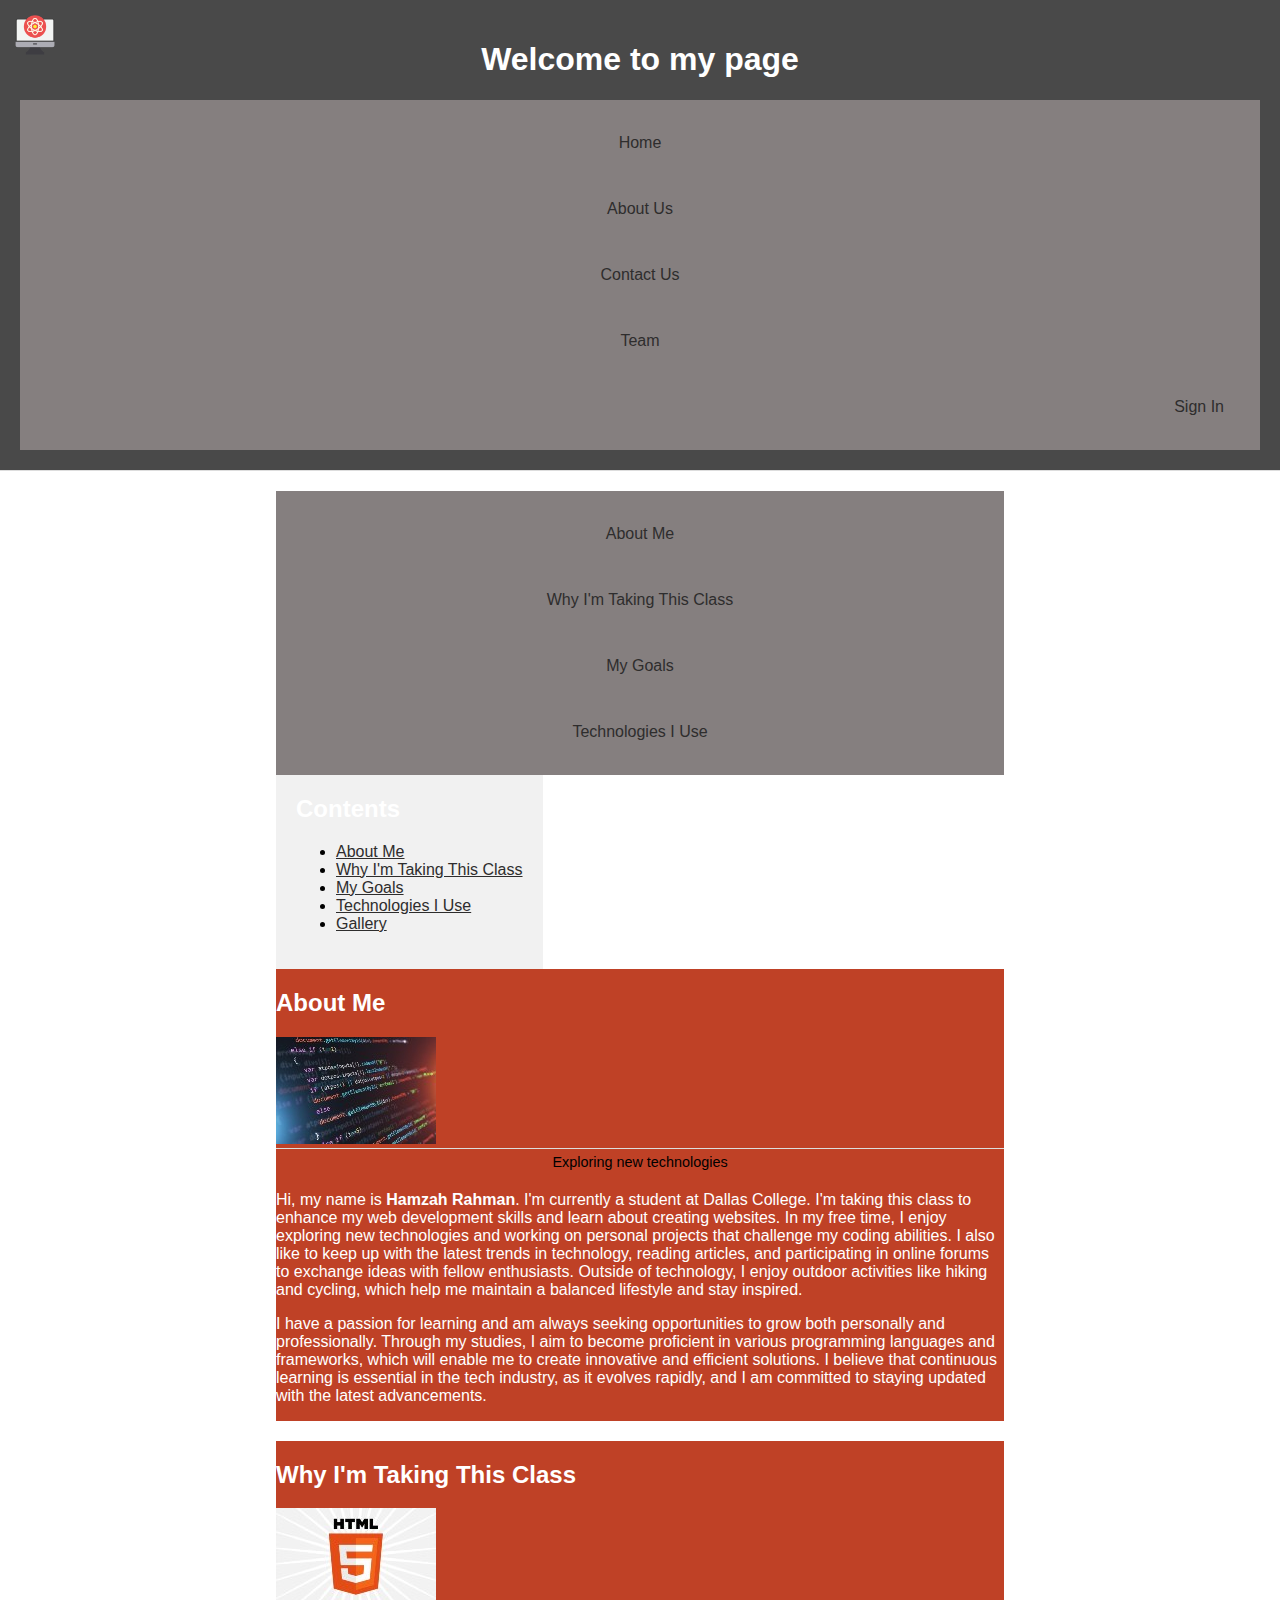
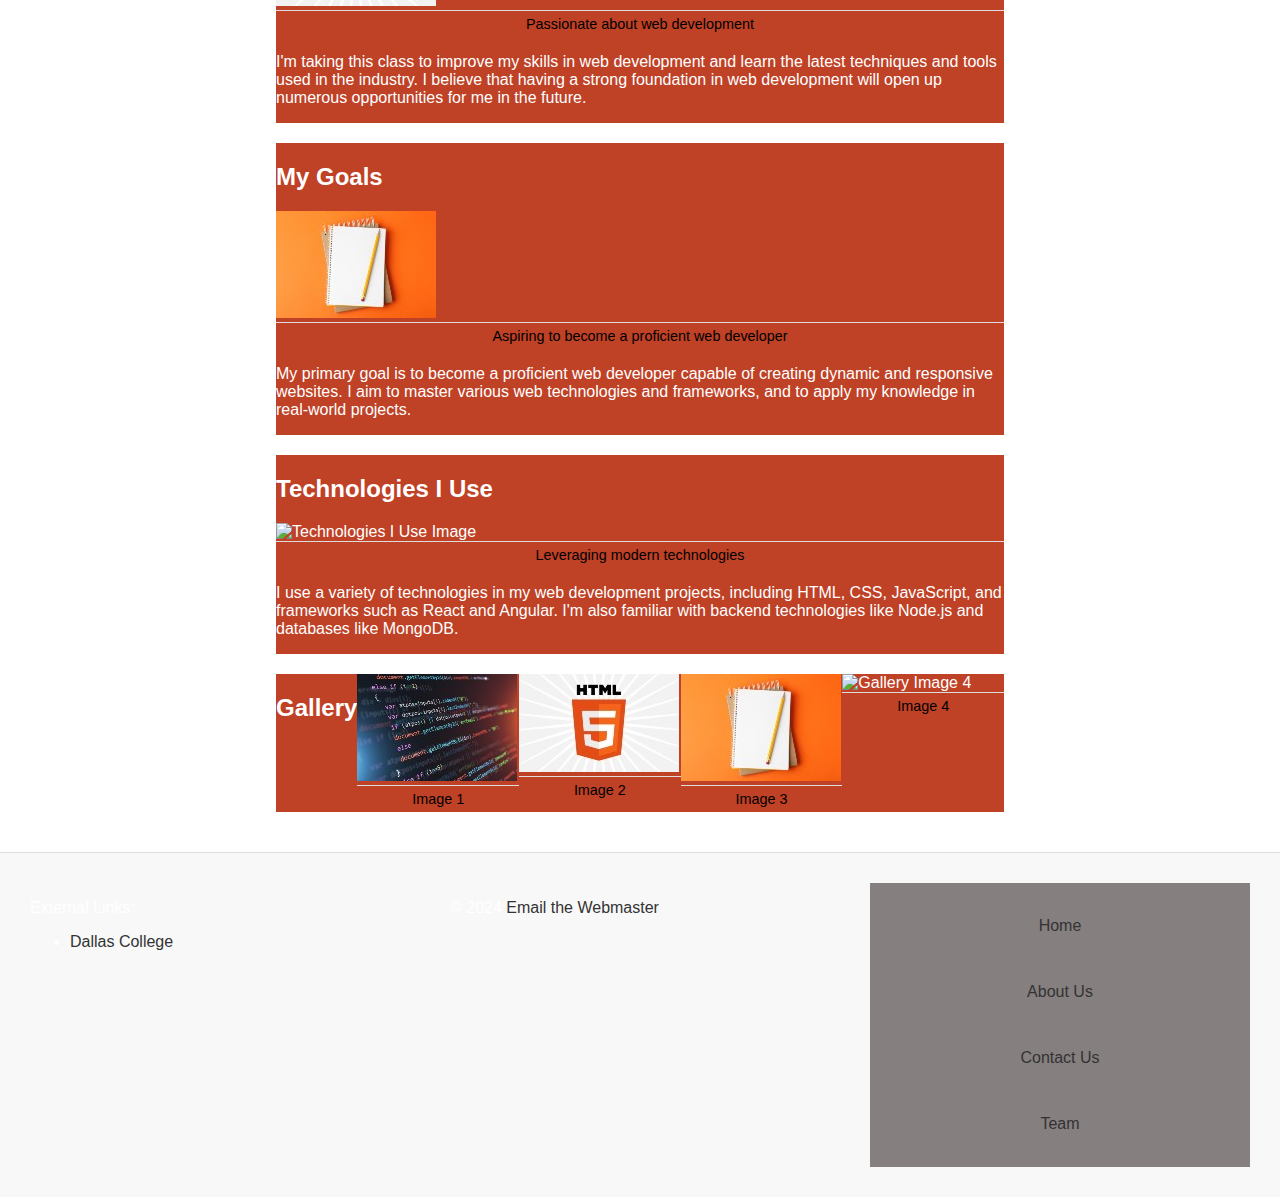
==== commit ffde9e2b: "8/3" ====
--- a/index.html
+++ b/index.html
@@ -77,19 +77,19 @@
     <section id="images" class="gallery">
       <h2>Gallery</h2>
       <figure>
-        <img src="images/gallery1-thumb.jpg" alt="Gallery Image 1">
+        <img src="images/image1-thumb.jpg" alt="Gallery Image 1">
         <figcaption>Image 1</figcaption>
       </figure>
       <figure>
-        <img src="images/gallery2-thumb.jpg" alt="Gallery Image 2">
+        <img src="images/image2-thumb.jpg" alt="Gallery Image 2">
         <figcaption>Image 2</figcaption>
       </figure>
       <figure>
-        <img src="images/gallery3-thumb.jpg" alt="Gallery Image 3">
+        <img src="images/image3-thumb.jpg" alt="Gallery Image 3">
         <figcaption>Image 3</figcaption>
       </figure>
       <figure>
-        <img src="images/gallery4-thumb.jpg" alt="Gallery Image 4">
+        <img src="images/image4-thumb.jpg" alt="Gallery Image 4">
         <figcaption>Image 4</figcaption>
       </figure>
     </section>
